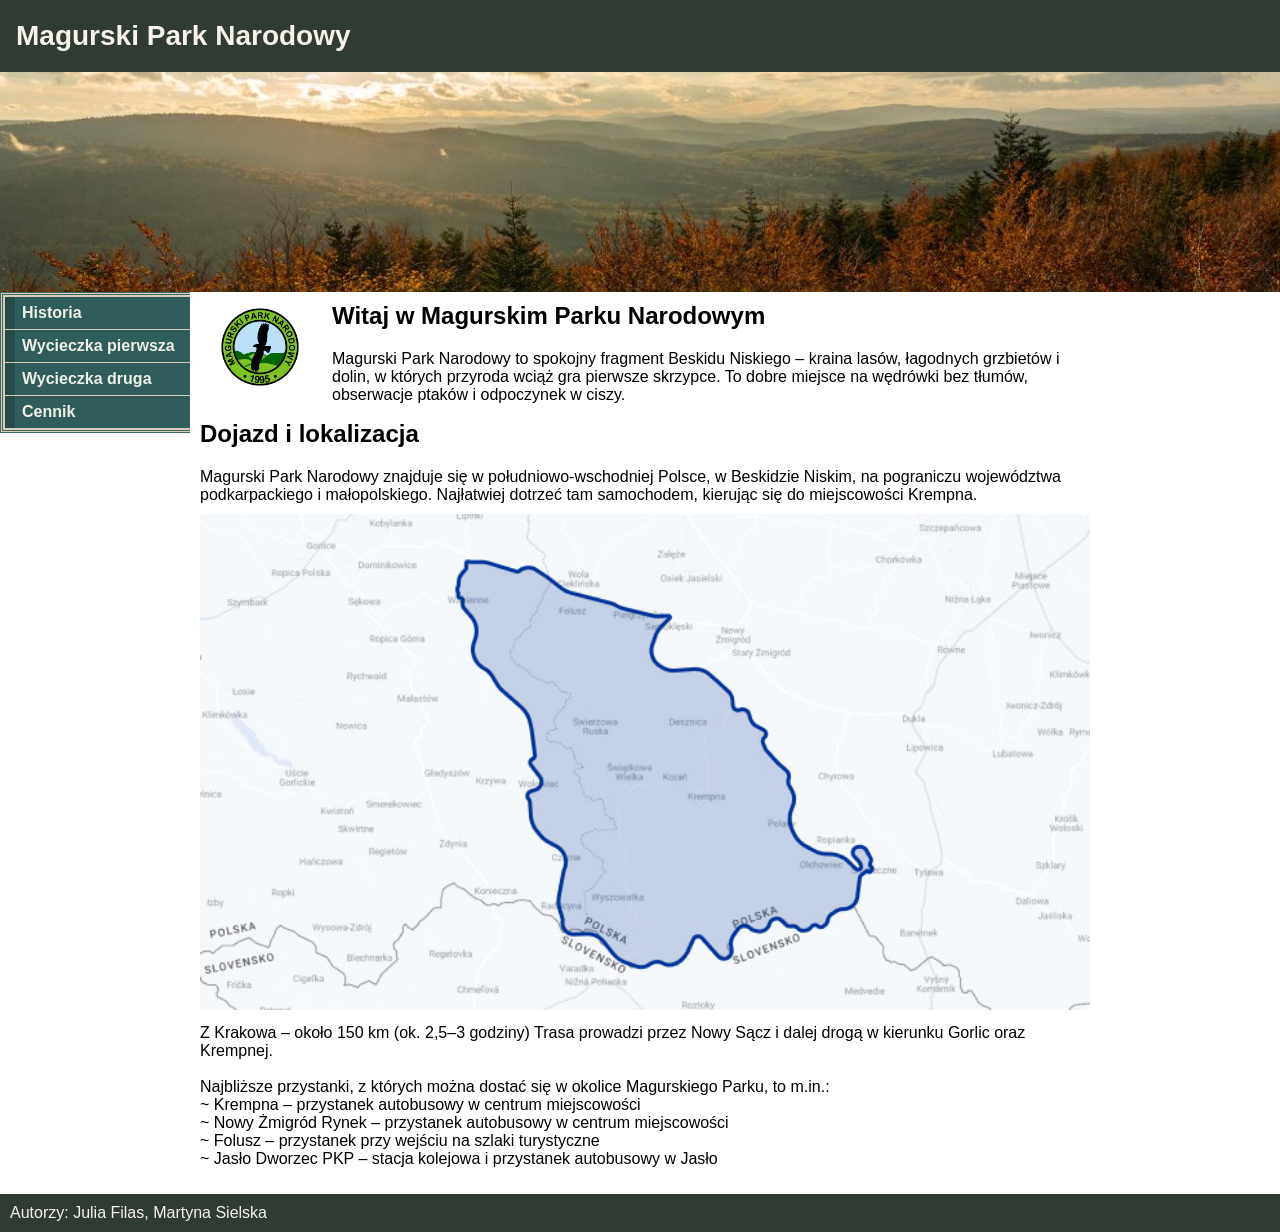
==== index.html @ 3c687b7e "Add files via upload" ====
<!doctype html>
<html>

	<head>
		<meta charset="UTF-8">
		 <meta name="viewport" content="width=device-width, initial-scale=1">
        <meta name="description" content="Opis zawartości strony dla wyszukiwarek">
        <meta name="keywords" content="słowa, kluczowe, opisujące, zawartość">
        <meta name="author" content="Jan Programista">
		<link href="style.css" rel="stylesheet"> 
		<title>Magurski Park Narodowy</title>
	</head>
	<body>
	<div id="top">
			<header id="NAGLOWEK">Magurski Park Narodowy</header>
			<div id="BANER"></div>

			
				<nav id="MENU">
					<ul>
						<li><a href="historia.html">Historia</a></li>
						<li><a href="tekst.html">Wycieczka pierwsza</a></li>
						<li><a href="tlo.html">Wycieczka druga</a></li>
						<li><a href="marginesy.html">Cennik</a></li>
						
					</ul>
				</nav>
				
					
					<article id="TRESC">
						<img class="logo" src="img/logomagurski.jpg" >
						<h2>Witaj w Magurskim Parku Narodowym</h2>
						<p>
							Magurski Park Narodowy to spokojny fragment Beskidu Niskiego – kraina lasów,
							łagodnych grzbietów i dolin, w których przyroda wciąż gra pierwsze skrzypce.
							To dobre miejsce na wędrówki bez tłumów, obserwacje ptaków i odpoczynek w ciszy.
						</p>
						
						<h2>Dojazd i lokalizacja</h2>
						<p> Magurski Park Narodowy znajduje się w południowo-wschodniej Polsce, w Beskidzie 
						Niskim, na pograniczu województwa podkarpackiego i małopolskiego. Najłatwiej dotrzeć 
						tam samochodem, kierując się do miejscowości Krempna.
						<img class="mapa" src="img/mapka.jpg">
						Z Krakowa – około 150 km (ok. 2,5–3 godziny)
						Trasa prowadzi przez Nowy Sącz i dalej drogą w kierunku Gorlic oraz Krempnej.<br><br>
						Najbliższe przystanki, z których można dostać się w okolice Magurskiego Parku, to m.in.:<br>
                        ~ Krempna – przystanek autobusowy w centrum miejscowości<br>
                        ~ Nowy Żmigród Rynek – przystanek autobusowy w centrum miejscowości<br>
                        ~ Folusz – przystanek przy wejściu na szlaki turystyczne<br>
                        ~ Jasło Dworzec PKP – stacja kolejowa i przystanek autobusowy w Jasło</p>
						
						
					</article>
		
			

			<footer id="STOPKA">Autorzy: Julia Filas, Martyna Sielska</footer>
	</div>
	</body>
</html>
---- style.css ----
html, body {
	background-color: #fff;
	color: #000;
	margin: 0;
	padding: 0;
	text-align: center;
	font-family: sans-serif
}

#top {
	width: 100%;
	margin: 0;
	text-align: left;
}

#NAGLOWEK {
	background-color: #2F3B33;
	color: #F7F3EA;
	padding: 20px 16px;
	font-size: 28px;
	font-weight: 700;
}

#BANER {
	background-image: url(img/banermagurski.jpg);
	background-position: center;
	background-size: cover;
	height: 220px;
}

#MENU {
	width: 190px;
	float: left;
	overflow: hidden;
	background-color: #E6DDCF;
}

#INFORMACJE{
	margin-left: 150px;
	padding: 10px;
}


#TRESC {
	width: 900px;
	float: left;
	overflow: hidden;
	background-color: #fff;
	padding:10px
}

#TRESC h2 {
  margin-top: 0;
}

#TRESC img.logo {
  width: 120px;
  height: auto;
  float: left;
  margin: 0 12px 8px 0;
}

#TRESC img.mapa {
  width: 890px;
  height: auto;
  margin: 10px auto 10px; 
}


#STOPKA {
	clear: both;
	width: 100%;
	background-color: #2F3B33;
	color: #F7F3EA;
    padding: 10px
}
ul, ul li {
	display: block;
	list-style: none;
	margin: 0;
	padding: 0;
}

ul {
	width: 200px;
	padding: 2px 2px 1px 2px;
	background-color: #D9CBB6;
	border: 3px double #3E6B6A;
}

ul li {
	border-bottom: 1px solid #D9CBB6;
}

ul a:link, ul a:visited {
	display: block;
	width: 176px;
	text-decoration: none;
	padding: 7px;
	font-weight: bold;
	background-color: #2E5D5C;
	color: #F3EFE6;
	border-left: 10px solid #254B4A;
}

ul a:hover {
	width: 166px;
	background-color: #B86B22;
	color: #fff;
	border-left: 20px solid #8F4F18;
}
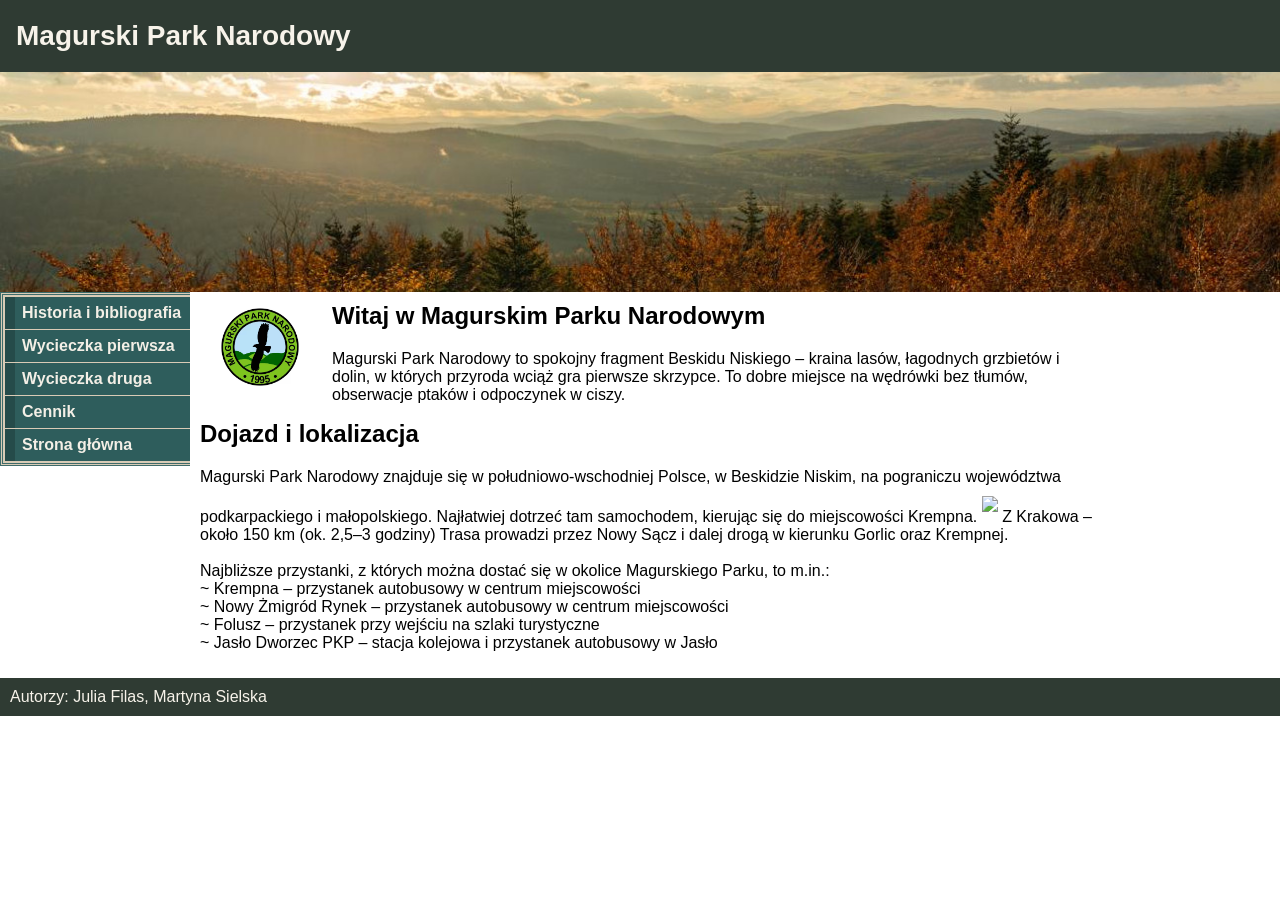
==== commit 932364d7: "Add files via upload" ====
--- a/index.html
+++ b/index.html
@@ -18,10 +18,11 @@
 			
 				<nav id="MENU">
 					<ul>
-						<li><a href="historia.html">Historia</a></li>
-						<li><a href="tekst.html">Wycieczka pierwsza</a></li>
-						<li><a href="tlo.html">Wycieczka druga</a></li>
-						<li><a href="marginesy.html">Cennik</a></li>
+						<li><a href="historia.html">Historia i bibliografia</a></li>
+						<li><a href="wycieczka1.html">Wycieczka pierwsza</a></li>
+						<li><a href="wycieczka2.html">Wycieczka druga</a></li>
+						<li><a href="cennik.html">Cennik</a></li>
+						<li><a href="index.html">Strona główna</a></li>
 						
 					</ul>
 				</nav>
@@ -40,7 +41,7 @@
 						<p> Magurski Park Narodowy znajduje się w południowo-wschodniej Polsce, w Beskidzie 
 						Niskim, na pograniczu województwa podkarpackiego i małopolskiego. Najłatwiej dotrzeć 
 						tam samochodem, kierując się do miejscowości Krempna.
-						<img class="mapa" src="img/mapka.jpg">
+						<img class="mapa" src="img/mapa.jpg">
 						Z Krakowa – około 150 km (ok. 2,5–3 godziny)
 						Trasa prowadzi przez Nowy Sącz i dalej drogą w kierunku Gorlic oraz Krempnej.<br><br>
 						Najbliższe przystanki, z których można dostać się w okolice Magurskiego Parku, to m.in.:<br>
